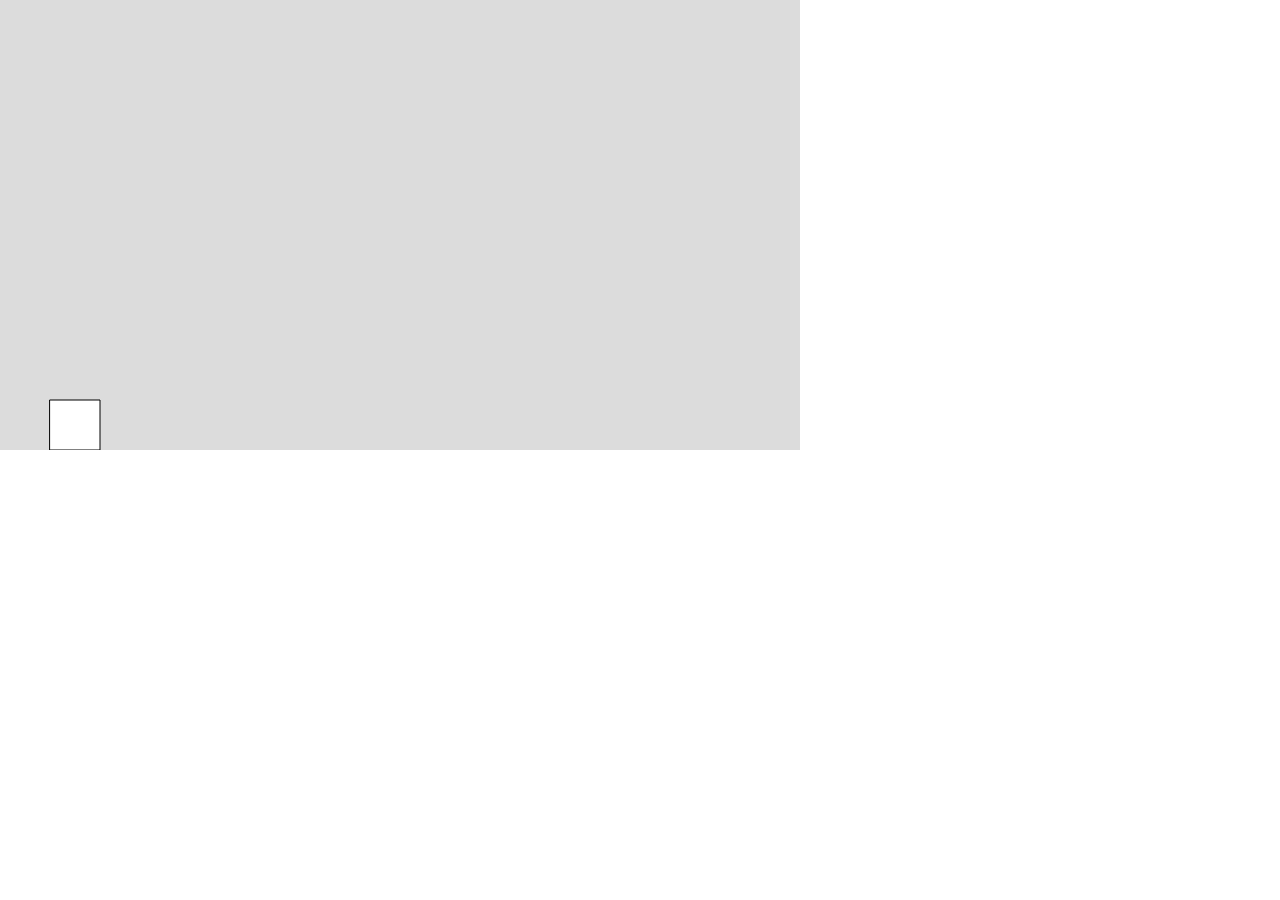
==== P5/index.html @ 6886b235 "Change to p5.js" ====
<!DOCTYPE html>
<html lang="en">
  <head>
    <meta charset="utf-8" />
    <meta name="viewport" content="width=device-width, initial-scale=1.0">

    <title>Sketch</title>

    <link rel="stylesheet" type="text/css" href="style.css">

    <script src="libraries/p5.min.js"></script>
    <script src="libraries/p5.sound.min.js"></script>
  </head>

  <body>
    <script src="athlete.js"></script>
    <script src="zombie.js"></script>
    <script src="sketch.js"></script>
  </body>
</html>
---- P5/style.css ----
html, body {
  margin: 0;
  padding: 0;
}

canvas {
  display: block;
}
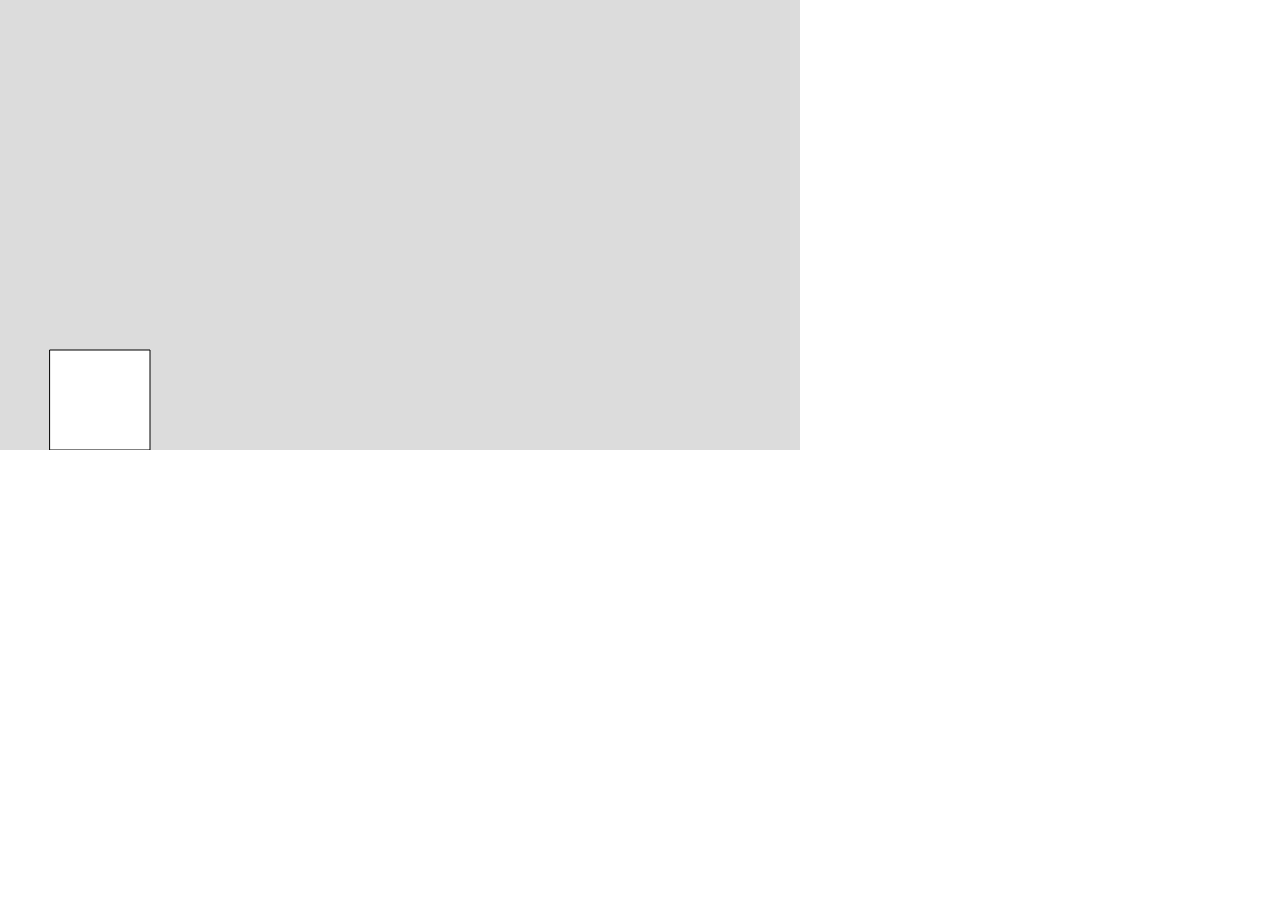
==== commit d6a735ea: "jsdelivr is pretty neat" ====
--- a/P5/index.html
+++ b/P5/index.html
@@ -1,6 +1,8 @@
 <!DOCTYPE html>
 <html lang="en">
   <head>
+    <script src="https://cdn.jsdelivr.net/npm/p5@1.2.0/lib/p5.min.js"></script>
+    <script src="https://cdn.jsdelivr.net/gh/bmoren/p5.collide2D/p5.collide2d.min.js"></script>
     <meta charset="utf-8" />
     <meta name="viewport" content="width=device-width, initial-scale=1.0">
 
